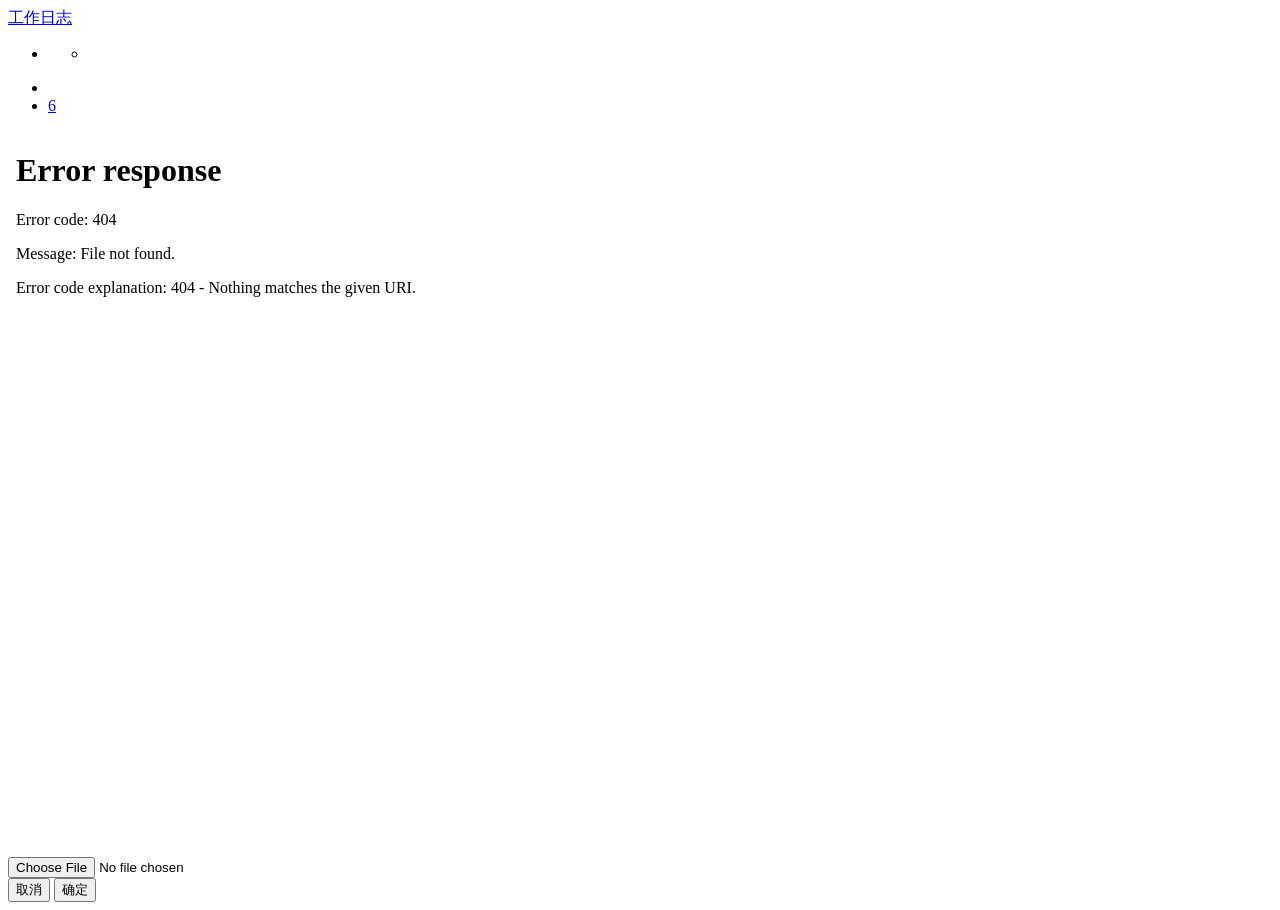
==== src/main/resources/templates/calendar.html @ 3c7bda24 "1.0版本" ====
<!DOCTYPE html>
<html lang="en">

<head>
    <meta http-equiv="Content-Type" content="text/html; charset=UTF-8">
    <meta charset="utf-8">
    <meta http-equiv="X-UA-Compatible" content="IE=edge">
    <meta name="viewport" content="width=device-width, initial-scale=1">

    <title></title>

    <!-- Bootstrap -->
    <link href="/static/js/lib/bootstrap/dist/css/bootstrap.min.css" rel="stylesheet">
    <!-- Font Awesome -->
    <link href="/static/js/lib/font-awesome/css/font-awesome.min.css" rel="stylesheet">
    <!-- NProgress -->
    <link href="/static/js/lib/nprogress/nprogress.css" rel="stylesheet">
    <!-- FullCalendar -->
    <link href="/static/js/lib/fullcalendar/dist/fullcalendar.min.css" rel="stylesheet">
    <link href="/static/js/lib/fullcalendar/dist/fullcalendar.print.css" rel="stylesheet" media="print">

    <!--css样式-->
    <link href="/static/css/custom.min.css" rel="stylesheet">
</head>

<body class="nav-md">
<div class="container body">
    <div class="main_container">
        <div class="col-md-3 left_col">
            <div class="left_col scroll-view">
                <div class="navbar nav_title" style="border: 0;">
                    <a href="#" class="site_title"><i class="fa fa-paw"></i> <span>工作日志</span></a>
                </div>
                <div class="clearfix"></div>
                <!--<ul class="nav side-menu" th:each=" li: ${list}">-->
                <!--<li>-->
                <!--<a th:text="${li.name}"><i th:class="${li.icon}"></i></a>-->
                <!--</li>-->
                <!--</ul>-->
                <!--下拉菜单开始-->
                <div id="sidebar-menu" class="main_menu_side hidden-print main_menu">
                    <div class="menu_section">
                        <ul class="nav side-menu" th:each="menu : ${menus}">
                            <li>
                                <a><i th:class="${menu.attributes.icon}"></i><span class="span-hfl"
                                                                                   th:text="${menu.text}"></span><span
                                        class="fa fa-chevron-down"></span></a>

                                <ul class="nav child_menu" id="changeUl">
                                    <li th:each="cmenu : ${menu.children}">
                                        <a th:text="${cmenu.text}" th:attr="data-src=${cmenu.attributes.url}"></a>
                                    </li>
                                </ul>
                            </li>
                        </ul>
                    </div>
                </div>
            </div>
        </div>
        <!--下拉菜单结束-->

        <!-- 导航开始 -->
        <div class="top_nav">
            <div class="nav_menu">
                <nav>
                    <div class="nav toggle">
                        <a id="menu_toggle"><i class="fa fa-bars"></i></a>
                    </div>

                    <ul class="nav navbar-nav navbar-right">
                        <li class="">
                            <a href="javascript:;" class="user-profile dropdown-toggle" data-toggle="dropdown"
                               aria-expanded="false">
                                <img src="img/1.png" alt="">
                            </a>
                        </li>

                        <li role="presentation" class="dropdown">
                            <a href="javascript:;" class="dropdown-toggle info-number" data-toggle="dropdown"
                               aria-expanded="false">
                                <i class="fa fa-comments-o"></i>
                                <span class="badge bg-green">6</span>
                            </a>
                        </li>

                    </ul>

                </nav>
            </div>
        </div>
        <!-- 导航结束 -->

        <div class="right_col" role="main">
            <div class="">

                <div class="clearfix"></div>

                <div class="row">
                    <div class="col-md-12">
                        <div class="x_panel">
                            <iframe class="iframeSrc" frameborder="no" src="/system/people"
                                    style="width: 100%;height: 722px"></iframe>


                            <!--数据还原模态框-->
                            <div class="modal movefade movemodal" id="movemodal">
                                <div class="modal-dialog">
                                    <div class="modal-content">
                                        <div class="modal-header">
                                            <span aria-hidden="true"><i class="fa fa-pencil"></i></span>
                                        </div>
                                        <div class="modal-body">
                                            <form>
                                                <div class="form-group">
                                                    <label for="exampleInputFile"></label>
                                                    <input type="file" id="exampleInputFile">
                                                </div>
                                            </form>
                                        </div>
                                        <div class="modal-footer">
                                            <button type="button" class="btn btn-danger rest_false"><i
                                                    class="fa fa-times"></i> 取消
                                            </button>
                                            <button type="button" class="btn btn-info rest_true"><i
                                                    class="fa fa-pencil-square-o"></i> 确定
                                            </button>
                                        </div>
                                    </div>
                                </div>
                            </div>

                            <!--确认模态框-->
                            <div class="modal viewfade" id="viewmodal">
                                <div class="modal-dialog viewbtn">
                                    <div class="modal-content content-hfl" style="font-size: 20px;">
                                        <div class="modal-header">
                                            <span aria-hidden="true" class="viewbtn_false"><i
                                                    aria-hidden="true"></i></span>
                                        </div>
                                        <div class="modal-body text-center">

                                        </div>
                                    </div>
                                </div>
                            </div>

                            <!--模态框end-->
                            <div id="fc_create" data-toggle="modal" data-target="#CalenderModalNew"></div>
                            <div id="fc_edit" data-toggle="modal" data-target="#CalenderModalEdit"></div>
                            <!-- /calendar modal -->

                            <!-- jQuery -->
                            <script src="/static/js/lib/jquery/dist/jquery.min.js"></script>
                            <!-- Bootstrap -->
                            <script src="/static/js/lib/bootstrap/dist/js/bootstrap.min.js"></script>
                            <!-- FastClick -->
                            <script src="/static/js/lib/fastclick/lib/fastclick.js"></script>
                            <!-- NProgress -->
                            <script src="/static/js/lib/nprogress/nprogress.js"></script>
                            <!-- FullCalendar -->
                            <script src="/static/js/lib/moment/min/moment.min.js"></script>
                            <script src="/static/js/lib/fullcalendar/dist/fullcalendar.min.js"></script>

                            <!-- Custom Theme Scripts -->
                            <script src="/static/js/custom.min.js"></script>
                            <script>
                                $(".side-menu").on("click", "a", function () {
                                    $('.iframeSrc').attr("src", $(this).attr("data-src"));
                                });
                                // $("#jonnt").on("click","a",function(){
                                //     $('.iframeSrc').attr("src",$(this).attr("data-src"));
                                // });

                            </script>
                            <script>
                                function restore() {
                                    $(".movefade").fadeIn(1000);

                                    $("#but").click(function () {
                                        var formData = new FormData();//实例化一个FormData对象
                                        formData.append("file", $('#exampleInputFile')[0].files[0]);//添加一个文件
                                        $.ajax({
                                            type: 'POST',
                                            url: "/system/data/reduction",
                                            data: formData,//向后台提交对象，java后端接受的对象类型为MultipartFile，不能为CommonsMultipartFile对象
                                            processData: false,//这个很有必要，不然不行
                                            contentType: false, // 不要设置Content-Type请求头
                                            dataType: "json",
                                            success: function (data) {
                                                if (0 == data.res) {
                                                    alert("备份成功！")
                                                } else {
                                                    alert("请选择正确的文件格式！")
                                                }
                                            }
                                        });

                                        $(".movefade").fadeOut(300);
                                    });
                                    //取消按钮
                                    $(document).on("click", ".rest_false", function () {
                                        $(".movefade").fadeOut(300);
                                    });

                                }
                            </script>
</body>

</html>
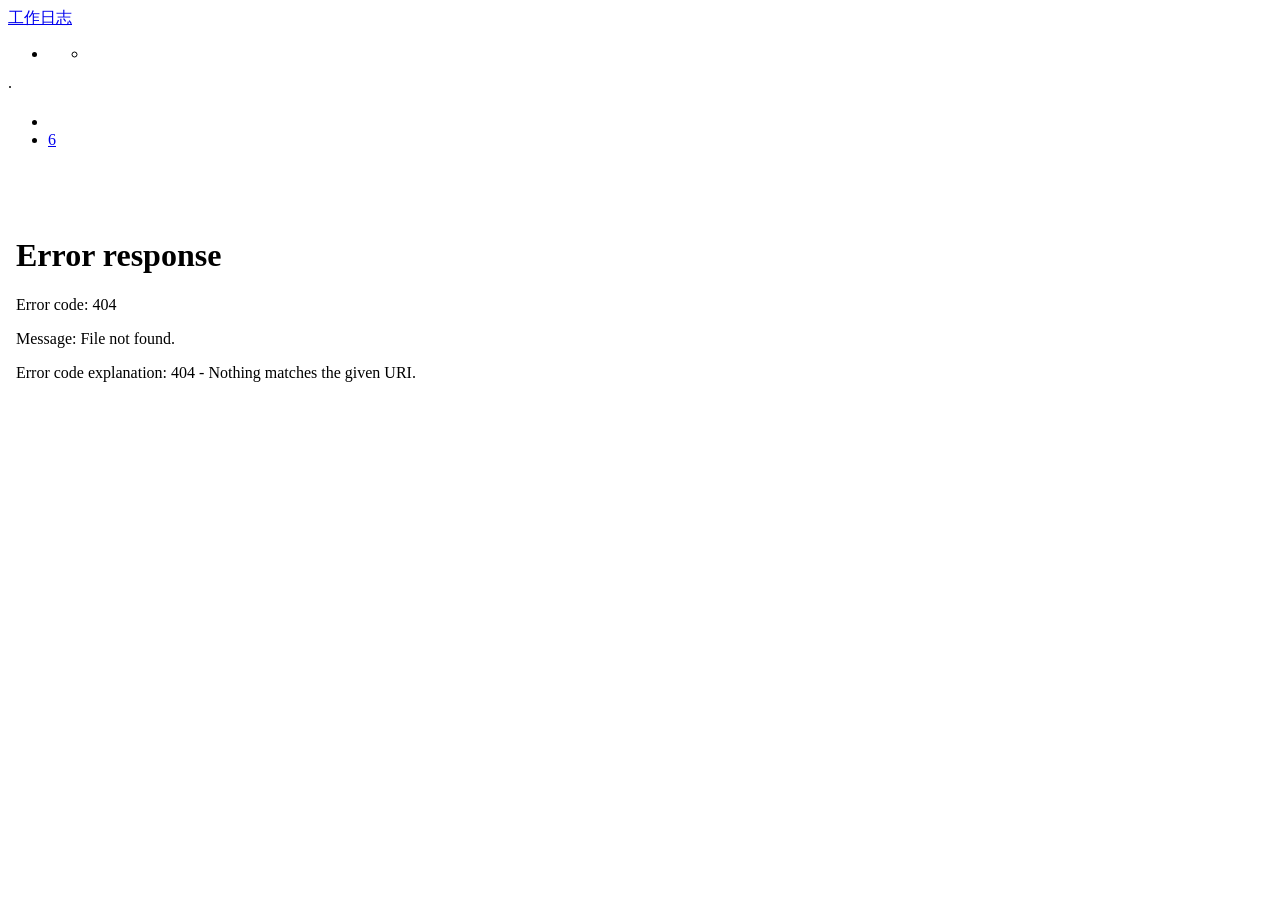
==== commit b7bafad8: "第二次修改提交" ====
--- a/src/main/resources/templates/calendar.html
+++ b/src/main/resources/templates/calendar.html
@@ -21,6 +21,14 @@
 
     <!--css样式-->
     <link href="/static/css/custom.min.css" rel="stylesheet">
+    <link rel="stylesheet" href="/static/layui/css/layui.css">
+    <style>
+        .layui-body{
+            left: 230px;
+            top: 40px;
+        }
+    </style>
+
 </head>
 
 <body class="nav-md">
@@ -32,12 +40,7 @@
                     <a href="#" class="site_title"><i class="fa fa-paw"></i> <span>工作日志</span></a>
                 </div>
                 <div class="clearfix"></div>
-                <!--<ul class="nav side-menu" th:each=" li: ${list}">-->
-                <!--<li>-->
-                <!--<a th:text="${li.name}"><i th:class="${li.icon}"></i></a>-->
-                <!--</li>-->
-                <!--</ul>-->
-                <!--下拉菜单开始-->
+
                 <div id="sidebar-menu" class="main_menu_side hidden-print main_menu">
                     <div class="menu_section">
                         <ul class="nav side-menu" th:each="menu : ${menus}">
@@ -45,19 +48,18 @@
                                 <a><i th:class="${menu.attributes.icon}"></i><span class="span-hfl"
                                                                                    th:text="${menu.text}"></span><span
                                         class="fa fa-chevron-down"></span></a>
-
                                 <ul class="nav child_menu" id="changeUl">
-                                    <li th:each="cmenu : ${menu.children}">
-                                        <a th:text="${cmenu.text}" th:attr="data-src=${cmenu.attributes.url}"></a>
+                                    <li th:each="cmenu : ${menu.children}" >
+                                        <a class="btabs" th:mytitle="${cmenu.text}" th:text="${cmenu.text}" th:attr="data-index=${cmenu.attributes.url}"></a>
                                     </li>
                                 </ul>
                             </li>
                         </ul>
                     </div>
                 </div>
+                ·
             </div>
         </div>
-        <!--下拉菜单结束-->
 
         <!-- 导航开始 -->
         <div class="top_nav">
@@ -71,7 +73,7 @@
                         <li class="">
                             <a href="javascript:;" class="user-profile dropdown-toggle" data-toggle="dropdown"
                                aria-expanded="false">
-                                <img src="img/1.png" alt="">
+                                <img src="img/a5.jpg" alt="">
                             </a>
                         </li>
 
@@ -91,119 +93,93 @@
         <!-- 导航结束 -->
 
         <div class="right_col" role="main">
-            <div class="">
 
-                <div class="clearfix"></div>
+            <body class="">
 
-                <div class="row">
-                    <div class="col-md-12">
-                        <div class="x_panel">
-                            <iframe class="iframeSrc" frameborder="no" src="/system/people"
-                                    style="width: 100%;height: 722px"></iframe>
+            <div class="clearfix"></div>
+
+            <div class="layui-body">
+
+                <!--tabs标签-->
+
+                <div class="layui-tab layui-tab-card" lay-filter="demo" lay-allowclose="true">
+                    <!--tab选项卡-->
+                    <ul class="layui-tab-title"></ul>
+
+                    <!--tab选项卡对应的内容-->
+                    <div class="layui-tab-content"></div>
+
+                </div>
+            </div>
+
+            <iframe class="iframeSrc" frameborder="no" src="/system/people"
+                    style="width: 100%;height: 638px; margin-top: 51px"></iframe>
+
+            <!-- jQuery -->
+            <script src="/static/js/lib/jquery/dist/jquery.min.js"></script>
+            <!-- Bootstrap -->
+            <script src="/static/js/lib/bootstrap/dist/js/bootstrap.min.js"></script>
+            <!-- FastClick -->
+            <script src="/static/js/lib/fastclick/lib/fastclick.js"></script>
+            <!-- NProgress -->
+            <script src="/static/js/lib/nprogress/nprogress.js"></script>
+            <!-- FullCalendar -->
+            <script src="/static/js/lib/moment/min/moment.min.js"></script>
+            <script src="/static/js/lib/fullcalendar/dist/fullcalendar.min.js"></script>
+            <script src="/static/layui/layui.all.js"></script>
+            <!-- Custom Theme Scripts -->
+            <script src="/static/js/custom.min.js"></script>
+            <script>
+                $(".side-menu").on("click", "a", function () {
+                    $('.iframeSrc').attr("src", $(this).attr("data-index"));
+                });
 
 
-                            <!--数据还原模态框-->
-                            <div class="modal movefade movemodal" id="movemodal">
-                                <div class="modal-dialog">
-                                    <div class="modal-content">
-                                        <div class="modal-header">
-                                            <span aria-hidden="true"><i class="fa fa-pencil"></i></span>
-                                        </div>
-                                        <div class="modal-body">
-                                            <form>
-                                                <div class="form-group">
-                                                    <label for="exampleInputFile"></label>
-                                                    <input type="file" id="exampleInputFile">
-                                                </div>
-                                            </form>
-                                        </div>
-                                        <div class="modal-footer">
-                                            <button type="button" class="btn btn-danger rest_false"><i
-                                                    class="fa fa-times"></i> 取消
-                                            </button>
-                                            <button type="button" class="btn btn-info rest_true"><i
-                                                    class="fa fa-pencil-square-o"></i> 确定
-                                            </button>
-                                        </div>
-                                    </div>
-                                </div>
-                            </div>
+            </script>
 
-                            <!--确认模态框-->
-                            <div class="modal viewfade" id="viewmodal">
-                                <div class="modal-dialog viewbtn">
-                                    <div class="modal-content content-hfl" style="font-size: 20px;">
-                                        <div class="modal-header">
-                                            <span aria-hidden="true" class="viewbtn_false"><i
-                                                    aria-hidden="true"></i></span>
-                                        </div>
-                                        <div class="modal-body text-center">
+            <script>
+                layui.use('element', function() {
+                    var element = layui.element; //加载Tab的element模块
 
-                                        </div>
-                                    </div>
-                                </div>
-                            </div>
+                    //触发事件
+                    var active = {
+                        tabAdd: function() {
+                            //给当前点击的a标签添加自定义属性  
+                            var htmlurl = $(this).attr('data-index');
+                            var mytitle = $(this).attr('mytitle');
 
-                            <!--模态框end-->
-                            <div id="fc_create" data-toggle="modal" data-target="#CalenderModalNew"></div>
-                            <div id="fc_edit" data-toggle="modal" data-target="#CalenderModalEdit"></div>
-                            <!-- /calendar modal -->
+                            //创建一个数组            
+                            var newArry = [];
+                            $(".layui-tab-title").find('li').each(function() {
+                                var li = $(this).attr("lay-id");
+                                newArry.push(li);
+                            });
+                            var tabs = $.inArray(mytitle, newArry); //$.inArray() 函数用于在数组中查找指定值，并返回它的索引值
 
-                            <!-- jQuery -->
-                            <script src="/static/js/lib/jquery/dist/jquery.min.js"></script>
-                            <!-- Bootstrap -->
-                            <script src="/static/js/lib/bootstrap/dist/js/bootstrap.min.js"></script>
-                            <!-- FastClick -->
-                            <script src="/static/js/lib/fastclick/lib/fastclick.js"></script>
-                            <!-- NProgress -->
-                            <script src="/static/js/lib/nprogress/nprogress.js"></script>
-                            <!-- FullCalendar -->
-                            <script src="/static/js/lib/moment/min/moment.min.js"></script>
-                            <script src="/static/js/lib/fullcalendar/dist/fullcalendar.min.js"></script>
+                            if(tabs >= 0) {   //tab栏已有标签
 
-                            <!-- Custom Theme Scripts -->
-                            <script src="/static/js/custom.min.js"></script>
-                            <script>
-                                $(".side-menu").on("click", "a", function () {
-                                    $('.iframeSrc').attr("src", $(this).attr("data-src"));
-                                });
-                                // $("#jonnt").on("click","a",function(){
-                                //     $('.iframeSrc').attr("src",$(this).attr("data-src"));
-                                // });
+                                element.tabChange('demo', mytitle); //用于外部切换到指定的Tab项上  , 切换到当前点击的页面
 
-                            </script>
-                            <script>
-                                function restore() {
-                                    $(".movefade").fadeIn(1000);
+                            } else {    //没有相同tab 添加tab项
 
-                                    $("#but").click(function () {
-                                        var formData = new FormData();//实例化一个FormData对象
-                                        formData.append("file", $('#exampleInputFile')[0].files[0]);//添加一个文件
-                                        $.ajax({
-                                            type: 'POST',
-                                            url: "/system/data/reduction",
-                                            data: formData,//向后台提交对象，java后端接受的对象类型为MultipartFile，不能为CommonsMultipartFile对象
-                                            processData: false,//这个很有必要，不然不行
-                                            contentType: false, // 不要设置Content-Type请求头
-                                            dataType: "json",
-                                            success: function (data) {
-                                                if (0 == data.res) {
-                                                    alert("备份成功！")
-                                                } else {
-                                                    alert("请选择正确的文件格式！")
-                                                }
-                                            }
-                                        });
+                                element.tabAdd('demo', {  //新增一个Tab选项               
+                                    title: mytitle,
+                                    content: '<iframe style="border:0; width:100%; height: 648px" src=' + htmlurl + ' ></iframe>'                ,
+                                    id: mytitle
+                                })
+                                element.tabChange('demo', mytitle); //切换到当前点击的页面
 
-                                        $(".movefade").fadeOut(300);
-                                    });
-                                    //取消按钮
-                                    $(document).on("click", ".rest_false", function () {
-                                        $(".movefade").fadeOut(300);
-                                    });
+                            }
+                        }
+                    };
 
-                                }
-                            </script>
-</body>
+                    $(".btabs").click(function() {
+                        var type = "tabAdd";
+                        var othis = $(this);
+                        active[type] ? active[type].call(this, othis) : '';
+                    });
+                });
+            </script>
 
+            </body>
 </html>
